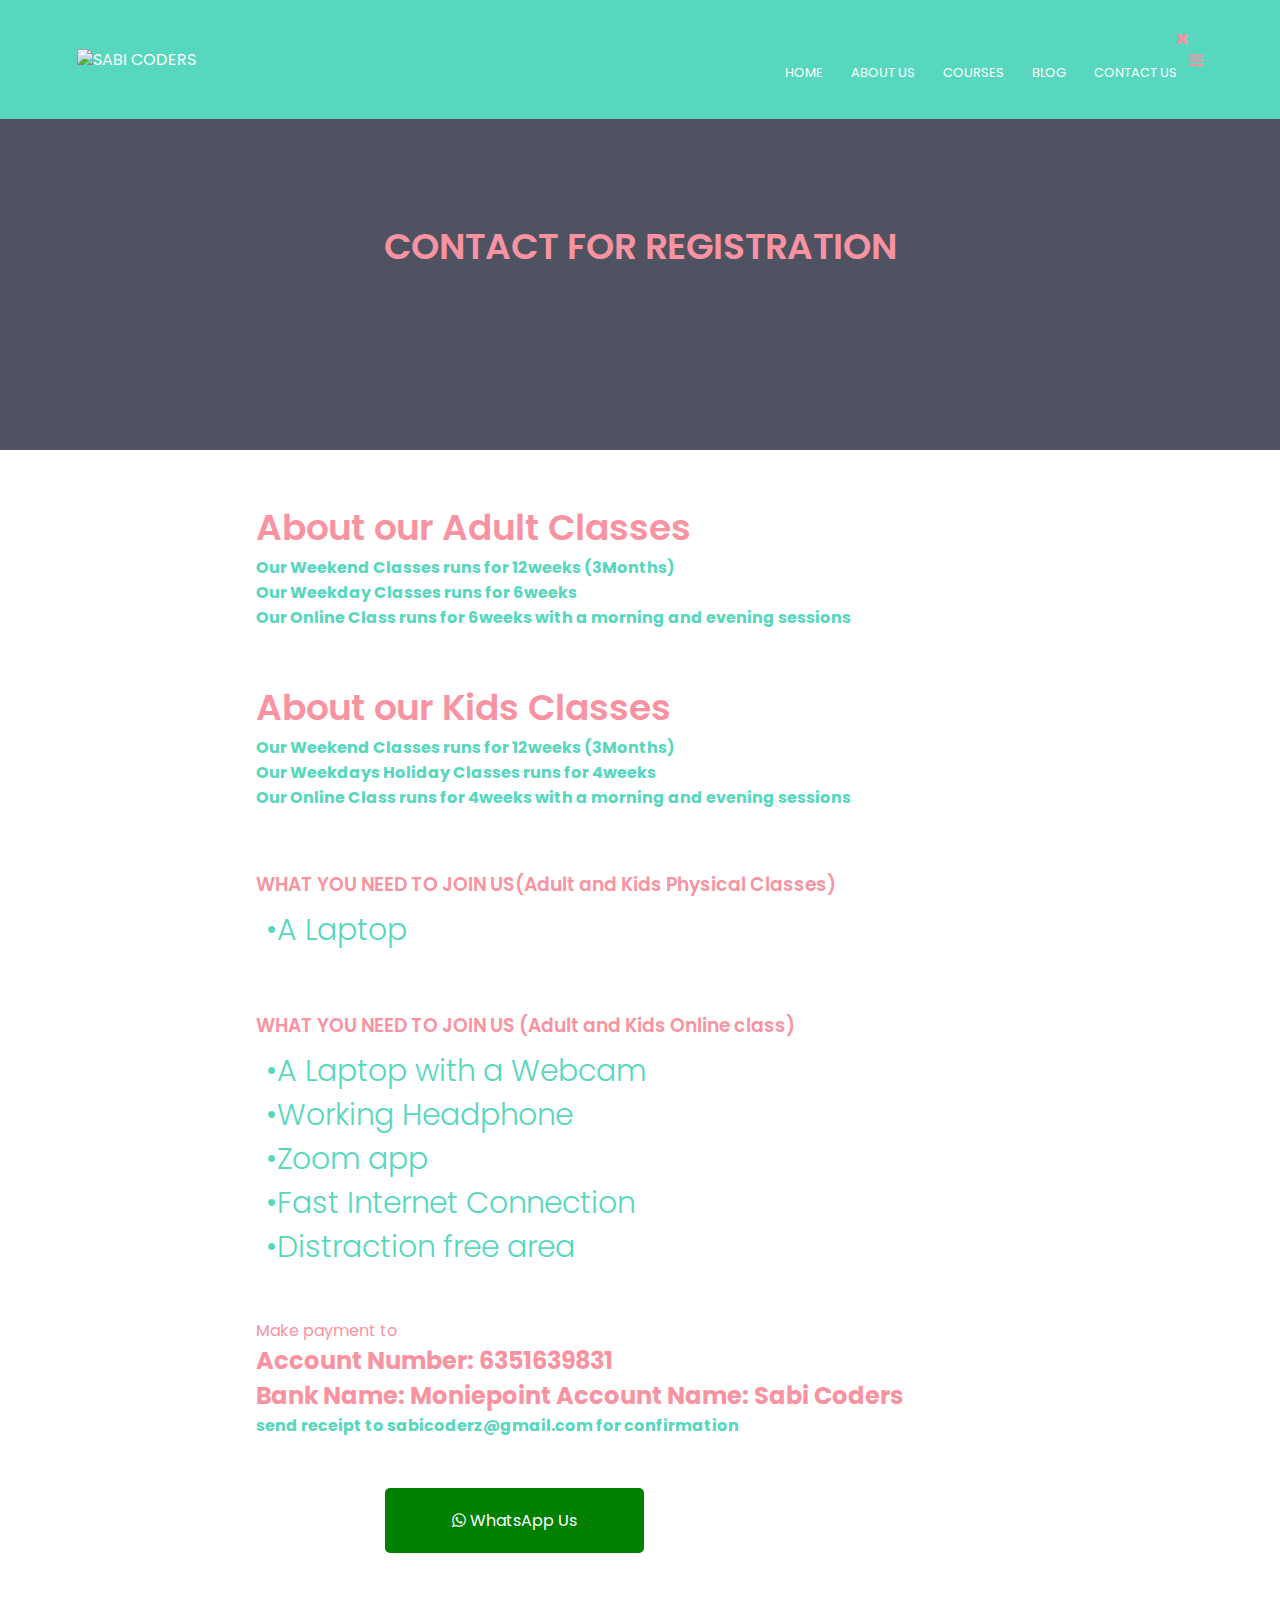
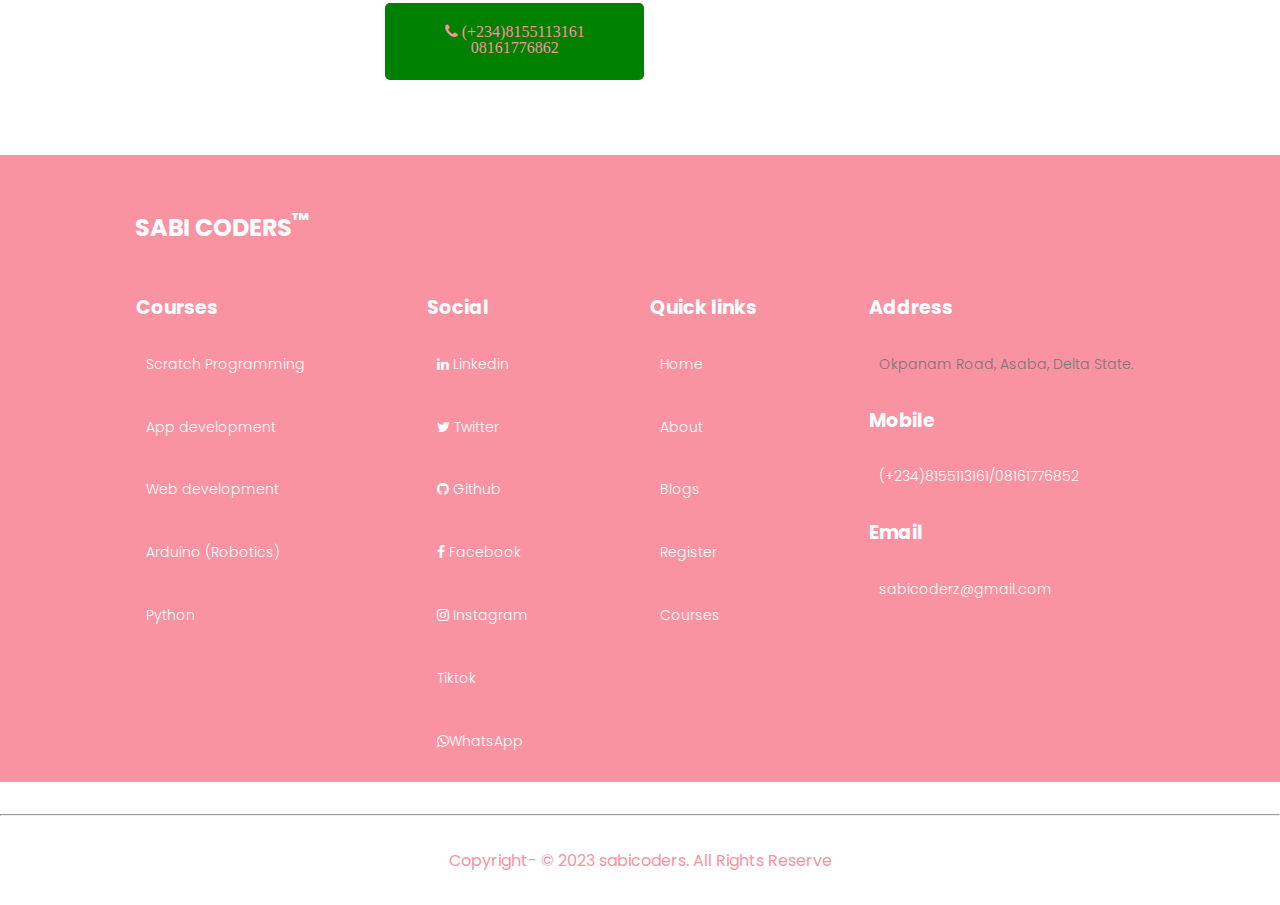
==== contact.html @ f35ffa67 "Add files via upload" ====
<!DOCTYPE html>
<html lang="en">
    <head>
        <meta charset="utf-8">
        <meta http-equiv="X-UA-Compatible" content="IE=edge">
        <meta name="viewport" content="with=device-width, initial-scale=1.0">
        <title>SABI CODERS | WELCOME</title>
        <link rel="stylesheet" href="stylesheet.css">
       <link rel="preconnect" href="https://fonts.gstatic.com">
<link href="https://fonts.googleapis.com/css2?family=Poppins:wght@100;200;300;400;600;700&display=swap" rel="stylesheet">
<link rel="stylesheet" href="https://stackpath.bootstrapcdn.com/font-awesome/4.7.0/css/font-awesome.min.css">
    </head>
    <body>
        <section class="sub-header">
            <nav>
                <a href="index.html"><img src="images/logo1.png">SABI CODERS</a>
                <div class="nav-links" id="navLinks">
                    <i class="fa fa-times" onclick="hideMenu()"></i>
                    <ul>
                        <li><a href="index.html">HOME</a></a></li>
                        <li><a href="about.html">ABOUT US</a></li>
                        <li><a href="course.html">COURSES</a></li>
                        <li><a href="blog.html">BLOG</a></li>
                        <li><a href="contact.html">CONTACT US</a></li>
                    </ul>
                </div>
                <i class="fa fa-bars"onclick="showMenu()"></i>
            </nav>
            <h1>CONTACT FOR REGISTRATION</h1>
        </section>
        
<!------------------contact form------------------------>

<br><br>
        
<div class="need">
  
<h1>About our Adult Classes</h1> 

<h4> Our Weekend Classes runs for 12weeks (3Months)<br> 
Our Weekday Classes runs for 6weeks<br>  
Our Online Class runs for 6weeks with a morning and evening sessions</h4>

<br><br>
  <h1>About our Kids Classes</h1>
<h4> Our Weekend Classes runs for 12weeks (3Months)<br>Our Weekdays Holiday Classes runs for 4weeks<br> Our Online Class runs for 4weeks with a morning and evening sessions</h4>
<br><br>
<h3>WHAT YOU NEED TO JOIN US(Adult and Kids Physical Classes)</h3>
<P>•A Laptop</P>
<br><br>
<h3>WHAT YOU NEED TO JOIN US (Adult and Kids Online class)</h3>
<p>•A Laptop with a Webcam<br><br>
•Working Headphone<br><br>
•Zoom app<br><br>
•Fast Internet Connection<br><br>
•Distraction free area</p>

<br><br> Make payment to</h4>
<h2>Account Number: 6351639831  <br>
Bank Name: Moniepoint
Account Name: Sabi Coders
</h2>
<h4>send receipt to sabicoderz@gmail.com for confirmation</h4>
<br><br>

<div class="containers">
  <i class="fa fa-whatsapp"><a href="
wa.link/zpau5z"> WhatsApp Us</i></a>
  </div><br><br>
  <div class="containerc">
  <i class="fa fa-phone"> (+234)8155113161<br>08161776862</i>
</div><br><br>


</div>
</div><br><br>
 <!------------ FOOTER -->
 
 <div class="footer">
     <br><br>
      <div class="heading">
        <h2>Sabi Coders<sup>™</sup></h2>
      </div>
      <div class="content">
        <div class="services">
          <h4>Courses</h4>
          <p><a href="">Scratch Programming</a></p>
          <p><a href="#">App development</a></p>
          <p><a href="#">Web development</a></p>
          <p><a href="#">Arduino (Robotics)</a></p>
          <p><a href="#">Python</a></p>
        </div>
        <div class="social-media">
          <h4>Social</h4>
          <p>
            <a href="https://linkedin.com/sabicoders"
              ><i class="fa fa-linkedin"></i> Linkedin</a
            >
          </p>
          <p>
            <a href="https://twitter.com/sabicoders"
              ><i class="fa fa-twitter"></i> Twitter</a
            >
          </p>
          <p>
            <a href="https://github.com/sabicoders"
              ><i class="fa fa-github"></i> Github</a
            >
          </p>
          <p>
            <a href="https://www.facebook.com/sabicoders"
              ><i class="fa fa-facebook"></i> Facebook</a
            >
          </p>
          <p>
            <a href="https://www.instagram.com/sabicoders"
              ><i class="fa fa-instagram"></i> Instagram</a
            >
          </p>
          <p> <a href="https://www.tiktok.com/@sabicoders?_t=8fA3XxUcSMn&_r=1"><i class="fa fa-tiktok"></i>Tiktok</a> </p>
          <p> <a href="wa.link/zpau5z"><i class="fa fa-whatsapp"></i>WhatsApp</a> </p>
        </div>
        <div class="links">
          <h4>Quick links</h4>
          <p><a href="index.html">Home</a></p>
          <p><a href="about.html">About</a></p>
          <p><a href="blog.html">Blogs</a></p>
          <p><a href="register.html">Register</a></p>
          <p><a href="course.html">Courses</a></p>
        </div>
        <div class="details">
          <h4 class="address">Address</h4>
          <p>
            Okpanam Road, Asaba, Delta State.
          </p>
          <h4 class="mobile">Mobile</h4>
          <p><a href="">(+234)8155113161/08161776852</a></p>
          <h4 class="mail">Email</h4>
          <p><a href="">sabicoderz@gmail.com</a></p>
        </div>
      </div>
    </div>
      <footer>
        <hr />
       Copyright- © 2023 sabicoders. All Rights Reserve
      </footer>
    </div>
 <!-- JavaScript -->
 <script>
     var navLinks=document.getElementById("navLinks");
     function showMenu() {
         navLinks.style.right="0";
     }
     function hideMenu(){
         navLinks.style.right="-200px";
     }
 </script>
    </body>
    
    
    
</html>
---- stylesheet.css ----
*{
	margin: 0;
	padding: 0;
	font-family: 'Poppins', sans-serif;
	box-sizing: border-box;
}
body {
	
	margin: 0;
	padding: 0;
	color: #f993A1;
	background-image: url(images/bg1.jpg);
}
 
.header {
min-height: 50vh;
	width: 100%;
	background-position: centre;
	background-size: cover;
	position: relative;
}
.text-container {
  height: 10vh;
  width: 100vw;
  display: flex;
  justify-content: center;
  align-items: center;
}

.text-container h1{
  margin: 0;
  font-size: 100px;
  color: rgba(225,225,225, .01);
  background-image: url("https://images.unsplash.com/photo-1499195333224-3ce974eecb47?ixlib=rb-0.3.5&ixid=eyJhcHBfaWQiOjEyMDd9&s=2cf549433129d4227d1879347b9e78ce&auto=format&fit=crop&w=1248&q=80");
  background-repeat: repeat;
  -webkit-background-clip:text;
  animation: animate 15s ease-in-out infinite;
  text-align: center;
  text-transform: uppercase;
  font-weight: 900;
}

  @keyframes animate {
    0%, 100% {
      background-position: left top;
    }
    25%{
      background-position: right bottom;
     }
    50% {
      background-position: left bottom;
    }
    75% {
      background-position: right top;
    }   
}
.name{
    text-decoration: none;
    color: #f993A1;
}
.container {
  position: relative;
  width:80%;
  display: flex;
  justify-content: center;
  flex-wrap: wrap;
  transform-style: preserve-3d;
  perspective: 500px;
  margin: auto;
}
.container .box {
  position: relative;
  width: 300px;
  height: 300px;
  background: #000;
  transition: 0.5s;
  transform-style: preserve-3d;
  overflow: hidden;
  margin-right: 15px;
  margin-top: 45px;
}
.container:hover .box {
  transform: rotateY(25deg);
}
.container .box:hover ~ .box {
  transform: rotateY(-25deg);
}
.container .box:hover {
  transform: rotateY(0deg) scale(1.25);
  z-index: 1;
  box-shadow: 0 25px 40px rgba(0,0,0,0.5);
}
.container .box .imgBx {
  position: absolute;
  top: 0;
  left: 0;
  width: 100%;
  height: 100%;
}
.container .box .imgBx:before {
  content: '';
  position: absolute;
  top: 0;
  left: 0;
  width: 100%;
  height: 100%;
  background: linear-gradient(180deg,#f00,#000);
  z-index: 1;
  opacity: 0;
  transition: 0.5s;
  mix-blend-mode: multiply;
}
.container .box:hover .imgBx:before {
  opacity: 1;
}
.container .box .imgBx img {
  position: absolute;
  top: 0;
  left: 0;
  width: 100%;
  height: 100%;
  object-fit: cover;
}
.container .box .content {
  position: absolute;
  top: 0;
  left: 0;
  width: 100%;
  height: 100%;
  z-index: 1;
  display: flex;
  padding: 20px;
  align-items: flex-end;
  box-sizing: border-box;
}
.container .box .content h2 {
  color: #fff;
  transition: 0.5s;
  text-transform: uppercase;
  margin-bottom: 5px;
  font-size: 20px;
  transform: translateY(200px);
  transition-delay: 0.3s;
}
.container .box:hover .content h2 {
  transform: translateY(0px);
}
.container .box .content p {
  color: #fff;
  transition: 0.5s;
  font-size: 14px;
  transform: translateY(200px);
  transition-delay: 0.4s;
}
.container .box:hover .content p {
  transform: translateY(0px);
}
nav{
	display: flex;
	padding: 2% 6%;
	justify-content: space-between;
	align-items: center;
	background-color: #57D7Bd;
	overflow: hidden;
	
}
nav img{
	width: 20px;
}
nav a{
    text-decoration: none;
    color: white;
    margin: 0;
}
.nav-links{
	flex: 1;
	text-align: right;
}
.nav-links ul li{
	list-style: none;
	display: inline-block;
	padding: 8px 12px;
    position: relative;
}
.nav-links ul li a{
	color: #fff;
	text-decoration: none;
	font-size: 13px;
}
.nav-links ul li::after{
	content: '';
	width: 0%;
	height: 2px;
	background: #f44336;
	display: block;
	margin: auto;
	transition: 0.5s;
}
.nav-links ul li:hover::after{
	width: 100%;
}

.text-box{
	width: 80%;
	color: #333;
	position: absolute;
	top: 20%;
	left: 20%;	
	transform: translate(-20%,-20%);
	text-align: center;
	background-size: cover;

}
.text-box h1{
	font-size: 62px;
	display: center;
}
.text-box p{
	text-align: center;
	font-size: 14px;
	color: #333;
}
.hero-btn{
	display: inline-block;
	text-decoration: none;
	color: #f993A1;
	border: 1px solid #57D7Bd;
	padding: 12px 34px;
	font-size: 13px;
	background: transparent;
	position: relative;
	cursor: pointer;
}
.hero-btn:hover{
	border: 1px solid #f44336;
	background: #f44336;
	transition: 1s;
}
nav.fa{
	display: none;
}
@media(max-width: 700px){
	.text-box h1{
		font-size: 20px;
	}
.nav-links ul li{
	display: block;
}
.nav-links{
    position: absolute;
    background: #57D7Bd;
	height: 100vh;
	width: 200px;
	top: 0;
	right: -200px;
	text-align: left;
	z-index: 2;
	transition: 1s;
}
nav.fa{
	display: block;
	color: #fff;
	margin: 10px;
	font-size: 22px;
	cursor: pointer;
}
.nav-links ul{
	padding: 30px;
     }
}

/*-------------COURSES----------------*/
.course{
	width: 80%;
	margin: auto;
	text-align: center;
	padding-top: 100px;

}
.btn{
	display: inline-block;
	text-decoration: none;
	color: #57D7Bd;
	border: 1px solid #F993A1;
	padding: 12px 34px;
	font-size: 13px;
	background: transparent;
	position: relative;
	cursor: pointer;
}
.btn:hover{
	border: 1px solid #f44336;
	background: #f44336;
	transition: 1s;
}

h1 {
	font-size: 36px;
	font-weight: 600;
	color: #f993A1;
}
p{
	color: #777;
	font-size: 14px;
	font-weight: 300;
	line-height: 22px;
	padding: 10px;
}
.row{
	margin-top: 5%;
	display: block;
	justify-content: space-between;
}
.course-col{
	flex-basis: 31%;
	background: #fff3f3;
	border-radius: 10px;
	margin-bottom: 5%;
	padding: 20px 12px;
	box-sizing: border-box;
	transition: 0.5s;

}
h3{
	text-align: center;
	font-weight: 600;
	margin: 10px 0;
	color: #57D7Bd;
}
.course-col:hover{
	box-shadow: 0 0 20px 0px rgba(0, 0, 0, 0.2);
}
@media(max-width: 700p){
	.row{
		flex-direction: column;
	}
}
/*-------------------CAMPUS------------------*/
.campus{
	width: 50%;
	margin: auto;
	text-align: center;
	padding-top: 50px;
}
.campus-col{
	flex-basis: 32%;
	border-radius: 10px;
	margin-bottom: 30px;
	position: relative;
	overflow: hidden;

}
.campus-col img{
	width: 100%;
	display: block;
}
.layer{
	background: transparent;
	height: 100%;
	width: 100%;
	position: absolute;
	top: 0;
	left: 0;
	transition: 0.5s;
}
.layer:hover{
	background: #57D7Bd;

}
.layer h3{
	width: 100%;
	font-weight: 500;
	color: #fff;
	font-size: 26px;
	bottom: 0;
	left: 50%;
	transform: translateX(-50%);
	position: absolute;
	opacity: 0;
	transition: 0.5s;
}
.layer:hover h3{
	bottom: 49%;
	opacity: 1;
}
@media(max-width: 700px){
.campus{
	width: 80%;
	margin: auto;
	text-align: center;
	padding-top: 50px;
	}
}
/*---------FACILITIES------------------*/
.facilities{
	width: 50%;
	margin: auto;
	text-align: center;
	padding-top: 100px;
	display: block;
}
.facilities-col{
	flex-basis: 31%;
	border-radius: 10px;
	margin-bottom: 5%;
	text-align: center;
}
.facilities-col img{
	width: 100%;
	border-radius: 10px;

}
.facilities-col:hover{
	background-color: #FDBC7A;
	box-shadow: 0 0 20px 0px;
}
.facilities-col p{
	padding: 0;
}
.facilities-col h3{
	margin-top: 16px;
	margin-bottom: 15px;
	text-align: left;
}
@media(max-width: 700px){
.facilities{
	width: 80%;
	margin: auto;
	text-align: center;
	padding-top: 100px;
	display: block;
	}
}
/*-------------------------TESTIMONIALS----------------------*/


/*--------CALL TO ACTION-----------*/
.cta{
	margin: 100px auto;
	width: 80%;
	background-image: linear-gradient( rgba(0,0,0,0.7),rgba(0,0,0,0.7)), url(images/img-2.jpg);
    background-position: center;
    background-size: cover;
    border-radius: 10px;
    text-align: center;
    padding: 100px 0;
}
.cta h1{
	color: #fff;
	margin-bottom: 40px;
	padding: 0;
}
@media(max-width: 700px){
	.cta h1{
		font-size: 24px;
	}
}
/*------------FOOTER--------*/

.footer {
  background-color: #f993A1;
  color: #fefefe;
 
  width: 100%;
  bottom: 0;
  left: 0;
  margin: 0;
}

.footer .heading {
  color: #fefefe;
  max-width: 1010px;
  width: 90%;
  text-transform: uppercase;
  margin: 0 auto;
  margin-bottom: 3rem;
  font-family: "Gill Sans", "Gill Sans MT", Calibri, "Trebuchet MS", sans-serif;
}

.footer .content {
  display: flex;
  justify-content: space-evenly;
  margin: 1.5rem;
}

.footer .content p {
  margin-bottom: 1.3rem;
}

.footer .content a {
  text-decoration: none;
  color: #fefefe;
}

.footer .content a:hover {
  border-bottom: 1px solid #971717;
}

.footer .content h4 {
  margin-bottom: 1.3rem;
  font-size: 19px;
}

footer {
  text-align: center;
  margin-bottom: 2rem;
}

footer hr {
  margin: 2rem 0;
}

@media (max-width: 767px) {
  .footer .content {
    display: flex;
    flex-direction: column;
    font-size: 14px;
  }

  .footer {
    position: unset;
  }
}

@media (min-width: 768px) and (max-width: 1024px) {
  .footer .content,
  .footer {
    font-size: 14px;
  }
}

@media (orientation: landscape) and (max-height: 500px) {
  .footer {
    position: unset;
  }
}
/*----ABOUT US PAGE----------*/
.sub-header{
	height: 50vh;
	width: 100%;
	background-image: linear-gradient(rgba(4, 9, 30, 0.7), rgba(4, 9, 30, 0.7));
	background-position:center;
	background-size: cover;
	text-align: center;
	color: #f993A1;
}
.sub-header h1{
	margin-top: 100px;
}
.about-us{
	width: 80%;
	margin: auto;
	padding-top: 80px;
	padding-bottom: 50px;
}
.about-col{
	flex-basis: 48%;
	padding: 30px 2px;
}
.about-col img{
	width: 100%;
	height: 50%;

}
.about-col h1{
	padding-top: 0;
	color: #F993A1;
}
.about-col p{
	padding: 15px 0  25px;
}

.red-btn{
	border: 1px solid #57D7Bd;
    background: transparent;
    color: #f44336;

}
.red-btn:hover{
	color: #fff;
}
@media(max-width: 700px){
	.sub-header{
		height: 50vh;
	width: 100%;
	background-image: linear-gradient(rgba(4, 9, 30, 0.7), rgba(4, 9, 30, 0.7)), url(images/img.jpeg);
	background-position:center;
	background-size: cover;
	text-align: center;
	color: #f993A1;
	}
}
/*-----------------------blog content----------------*/
.blog-content {
	width: 80%;
	margin: auto;
	padding: 60px 0;
}
.blog-left {
	flex-basis: 65%;
}
.blog-left img {
	width: 80%;
}
.blog-left h2{
	color: #F993A1;
	font-weight: 600;
	margin: 30px 0;
}
.blog-left p {
	color: #999;
	padding: 0;
}
.blog-right {
	flex-basis: 32%;

}
.blog-right h3 {
	background: #57D7Bd;
	color: #fff;
	padding: 7px 0;
	font-size: 16px;
	margin-bottom: 20px;

}
.blog-right div{
	display: flex;
	align-items: center;
	justify-content: space-between;
	color: #555;
	padding: 8px;
	box-sizing: border-box;
}
.blog-right a{
    text-decoration: none;
    color: #57d7bd;
}
.comment-box {
	border: 1px solid #57D7Bd;
	margin: 50px 0;
	padding: 10px 20px;

}
.comment-box h3 {
	text-align: left;
}
.comment-form input, .comment-form textarea {
	width: 100%;
	padding: 10px;
	margin: 15px 0;
	box-sizing: border-box;
	border: none;
	outline: none;
	background: #f0f0f0;

}
.comment-form button {
	margin: 10px 0;
}
@media(max-width: 700px){
	.sub-header h1{
		font-size: 24px;
	}
}
/*-------------------contact form------------/
/* Style inputs with type="text", select elements and textareas */
input[type=text], select, textarea, input[type=email], input[type=tel] {
  width: 60%; /* Full width */
  padding: 12px; /* Some padding */ 
  border: 1px solid #57D7Bd; /* Gray border */
  border-radius: 4px; /* Rounded borders */
  box-sizing: border-box; /* Make sure that padding and width stays in place */
  margin-top: 6px; /* Add a top margin */
  margin-bottom: 16px; /* Bottom margin */
  resize: vertical /* Allow the user to vertically resize the textarea (not horizontally) */
}

/* Style the submit button with a specific background color etc */
input[type=submit] {
  background-color: #57D7Bd;
  color: white;
  padding: 12px 20px;
  border: none;
  border-radius: 4px;
  cursor: pointer;
  text-align: left;
}

/* When moving the mouse over the submit button, add a darker green color */
input[type=submit]:hover {
  background-color: #45a049;
}

/* Add a background color and some padding around the form */
.containers {
  border-radius: 5px;
  background-color: green;
  background-size: 100%;
  padding: 20px;
  margin-left: 20%;
  align-items: center;
  width: 40%;
  text-align: center;

}

.containers i{
    color: white;
    font: bold;
    text-align: center;
}
.containers a{
	color: white;
	text-decoration: none;
}
.containerc {
  border-radius: 5px;
  background-color: green;
  background-size: 100%;
  padding: 20px;
  width: 40%;
  margin-left: 20%;
  text-align: center;
}
.containers, .containerc:hover{
border-color: #6A679E;
	outline: none;

}
@media(max-width: 700px){
	.containers {
		border-radius: 5px;
  background-color: green;
  background-size: 100%;
  padding: 20px;
  margin-left: 20%;
  width: 60%;
	}
	.containerc{
		border-radius: 5px;
  background-color: #F9EEE1;
  background-size: 100%;
  padding: 20px;
  width: 60%;
  margin-left: 20%;
  text-align: center;
	}
}
.containerc i{
    color: #F993A1;
    font: bold;
    text-align: center;
}

.scratch{
 background-color: #F9EEE1;
	width: 80%;
	margin: auto;
	text-align: center;
	padding-top: 100px;
}
.body1{
    background-color: #EBDAC8DA;
}
.python{
 background-color: #EBDAC8DA;
	width: 80%;
	margin: auto;
	text-align: center;
	padding-top: 100px;
}
.body2{
    background-color: #F9EEE1;
}
.web{
 background-color: #F4EEE1;
	width: 80%;
	margin: auto;
	text-align: center;
	padding-top: 100px;
}
.web img{

}
.body3{
    background-color: #EBDAC8DA;
}
.app{
 background-color: #F9EEE1;
	width: 80%;
	margin: auto;
	text-align: center;
	padding-top: 100px;
}
.body4{
    background-color: #EBDAC8DA;
}
.ard{
 background-color: #EBDAC8DA;
	width: 80%;
	margin: auto;
	text-align: center;
	padding-top: 100px;
}
.body5 {
    background-color: #F4EEE1;
}


.containerl {
	display: flex;
	align-items: center;
	justify-content: center;
	min-height: 100vh;
}

.screen {		
	background: linear-gradient(90deg, #5D54A4, #7C78B8);		
	position: relative;	
	height: 600px;
	width: 360px;	
	box-shadow: 0px 0px 24px #5C5696;
}

.screen__content {
	z-index: 1;
	position: relative;	
	height: 100%;
}

.screen__background {		
	position: absolute;
	top: 0;
	left: 0;
	right: 0;
	bottom: 0;
	z-index: 0;
	-webkit-clip-path: inset(0 0 0 0);
	clip-path: inset(0 0 0 0);	
}

.screen__background__shape {
	transform: rotate(45deg);
	position: absolute;
}

.screen__background__shape1 {
	height: 520px;
	width: 520px;
	background: #FFF;	
	top: -50px;
	right: 120px;	
	border-radius: 0 72px 0 0;
}

.screen__background__shape2 {
	height: 220px;
	width: 220px;
	background: #6C63AC;	
	top: -172px;
	right: 0;	
	border-radius: 32px;
}

.screen__background__shape3 {
	height: 540px;
	width: 190px;
	background: linear-gradient(270deg, #5D54A4, #6A679E);
	top: -24px;
	right: 0;	
	border-radius: 32px;
}

.screen__background__shape4 {
	height: 400px;
	width: 200px;
	background: #7E7BB9;	
	top: 420px;
	right: 50px;	
	border-radius: 60px;
}

.login {
	width: 320px;
	padding: 30px;
	padding-top: 156px;
}

.login__field {
	padding: 20px 0px;	
	position: relative;	
}

.login__icon {
	position: absolute;
	top: 30px;
	color: #57D7Bd;
}

.login__input {
	border: none;
	border-bottom: 2px solid #D1D1D4;
	background: none;
	padding: 10px;
	padding-left: 24px;
	font-weight: 700;
	width: 75%;
	transition: .2s;
}

.login__input:active,
.login__input:focus,
.login__input:hover {
	outline: none;
	border-bottom-color: #6A679E;
}

.login__submit {
	background: #fff;
	font-size: 14px;
	margin-top: 30px;
	padding: 16px 20px;
	border-radius: 26px;
	border: 1px solid #57D7Bd;
	text-transform: uppercase;
	font-weight: 700;
	display: flex;
	align-items: center;
	width: 100%;
	color: #4C489D;
	box-shadow: 0px 2px 2px #5C5696;
	cursor: pointer;
	transition: .2s;
}

.login__submit:active,
.login__submit:focus,
.login__submit:hover {
	border-color: #6A679E;
	outline: none;
}

.button__icon {
	font-size: 24px;
	margin-left: auto;
	color: #7875B5;
}

.social-login {	
	position: absolute;
	height: 140px;
	width: 160px;
	text-align: center;
	bottom: 0px;
	right: 0px;
	color: #fff;
}

.social-icons {
	display: flex;
	align-items: center;
	justify-content: center;
}

.social-login__icon {
	padding: 20px 10px;
	color: #57D7Bd;
	text-decoration: none;	
	text-shadow: 0px 0px 8px #7875B5;
}

.social-login__icon:hover {
	transform: scale(1.5);	
}
.lbtn{
font-size: 16px;
	color: #57D7Bd;
	text-decoration: none;
}
.main{
	width: 300px;
	height: 600px;
	background: #F4EEE1;
	overflow: hidden;

	border-radius: 10px;
	box-shadow: 5px 20px 50px #000;
	margin-left: 35px;
}
#chk{
	display: none;
}
.signup{
	position: relative;
	width:100%;
	height: 100%;
}
label{
	color: #fff;
	font-size: 2.3em;
	justify-content: center;
	display: flex;
	margin: 60px;
	font-weight: bold;
	cursor: pointer;
	transition: .5s ease-in-out;
	margin-top: 10px;
}
.labe {
    color: #57D7Bd;
}
.input{
	width: 60%;
	height: 30px;
	background: #e0dede;
	justify-content: center;
	display: flex;
	margin: 20px auto;
	padding: 10px;
	border: #57D7Bd;
	outline: none;
	border-radius: 5px;
	
}
button{
	width: 40%;
	height: 40px;
	margin: 10px auto;
	justify-content: center;
	display: block;
	color: #fff;
	background: #57D7Bd;
	font-size: 1em;
	font-weight: bold;
	margin-top: 20px;
	outline: none;
	border: #57D7Bd;
	border-radius: 5px;
	transition: .2s ease-in;
	cursor: pointer;
}
button:hover{
	background: #F993A1;
}
.logins{
	height: 600px;
	background: #57D7Bd;
	border-radius: 60% / 10%;
	transform: translateY(-100px);
	transition: .8s ease-in-out;
	
}
.login lh4{
	color: #573b8a;
	transform: scale(.6);
}

#chk:checked ~ .login{
	transform: translateY(-500px);
}
#chk:checked ~ .login label{
	transform: scale(1);	
}
#chk:checked ~ .signup label{
	transform: scale(.6);
}

.bodys{
	margin: 0;
	padding: 0;
	display: flex;
	justify-content: center;
	align-items: center;
	min-height: 100vh;
	font-family: 'Jost', sans-serif;
	background: #57D7Bd;
}
.opt{
    width: 60%;
	height: 40px;
	background: #e0dede;
	justify-content: center;
	display: flex;
	margin-top: 20px auto;
	margin-left: 60px;
	padding: 10px;
	border: 1px solid #57D7Bd;
	outline: none;
	border-radius: 5px;
}
.lh4{

    text-decoration: none;
    margin-bottom: 10px;
    color: white;
    text-align: center;
    
}
.lh4 a{
    text-decoration: none;
    color: #F993A1;
}
.need {
	margin-left:20%;
	display: inline-block;


}
.need h3, .need h2, .need h1{
    color: #F993A1;
    text-align: left;
    
}
.need h3{
	text-align: left;
}
.need h4 {
	color: #57D7Bd;
}
.need p{
    
    color: #57D7Bd;
    font-size: 30px;
 }
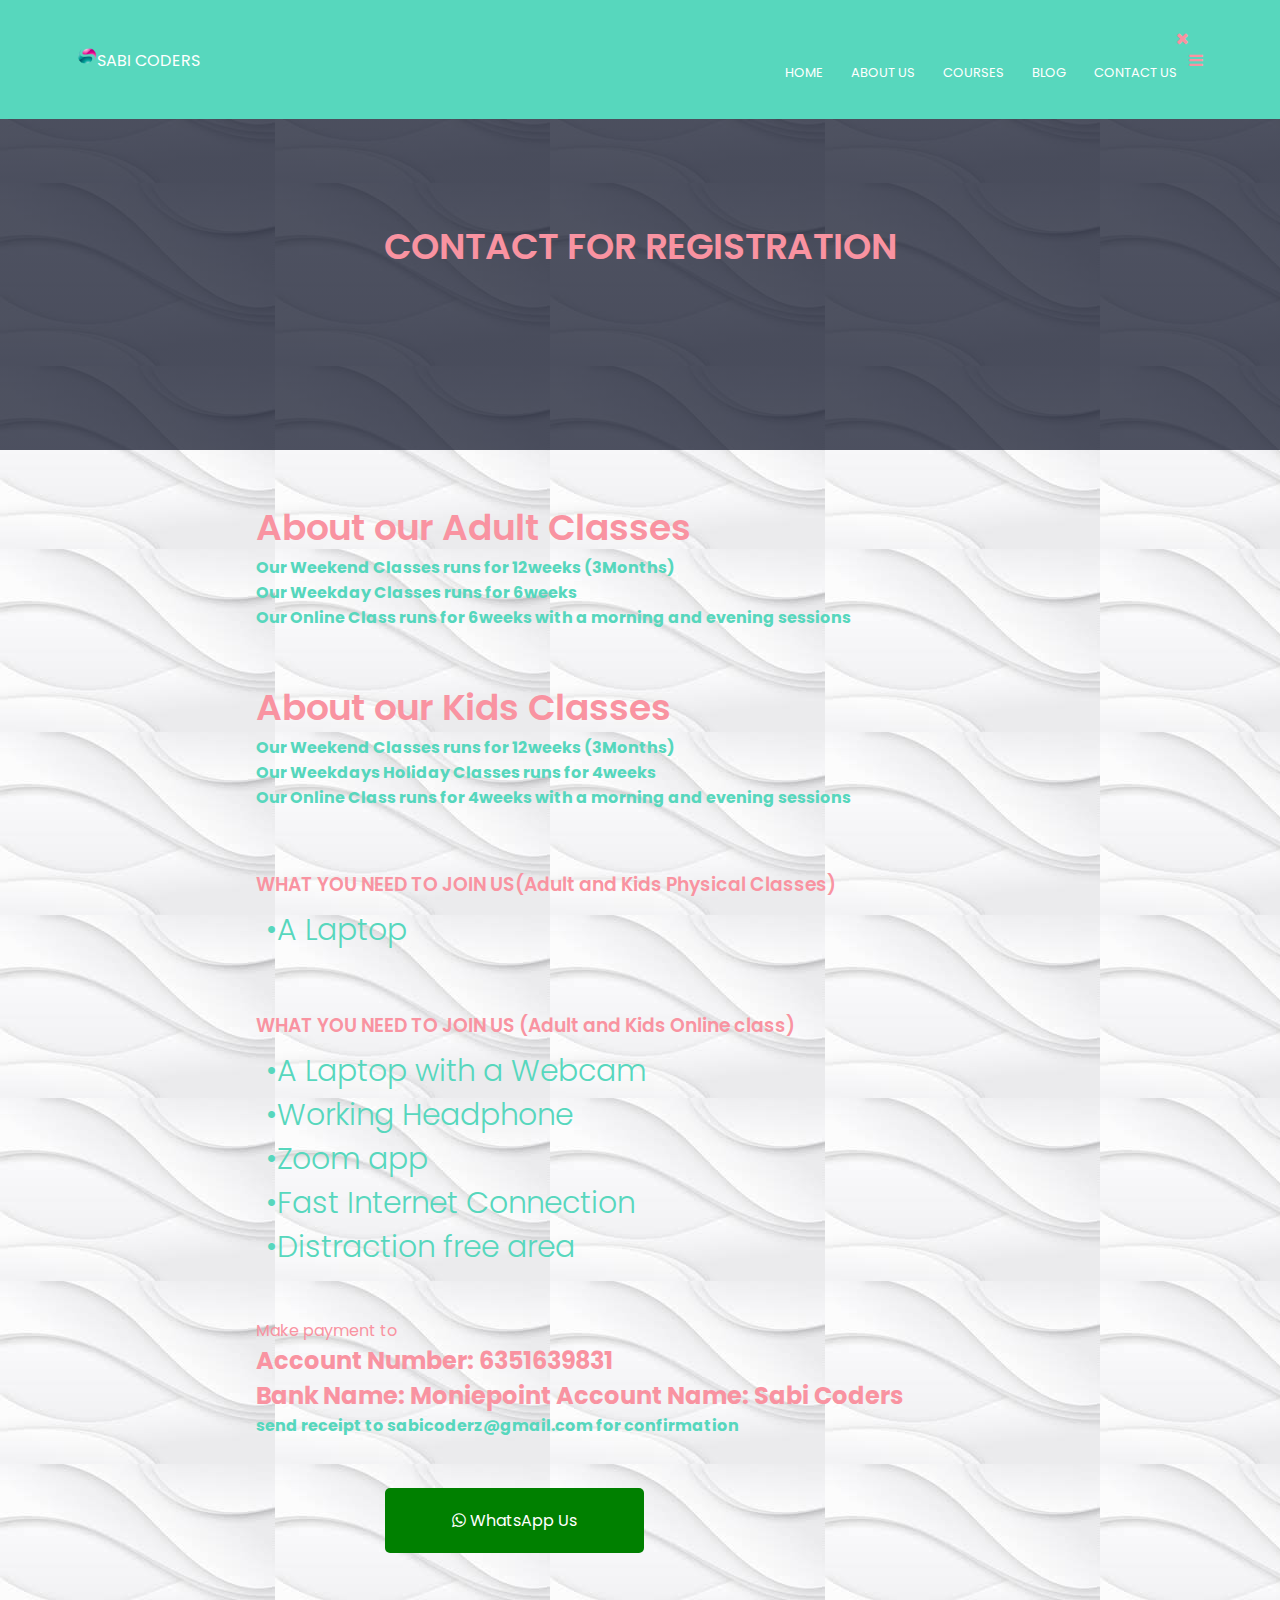
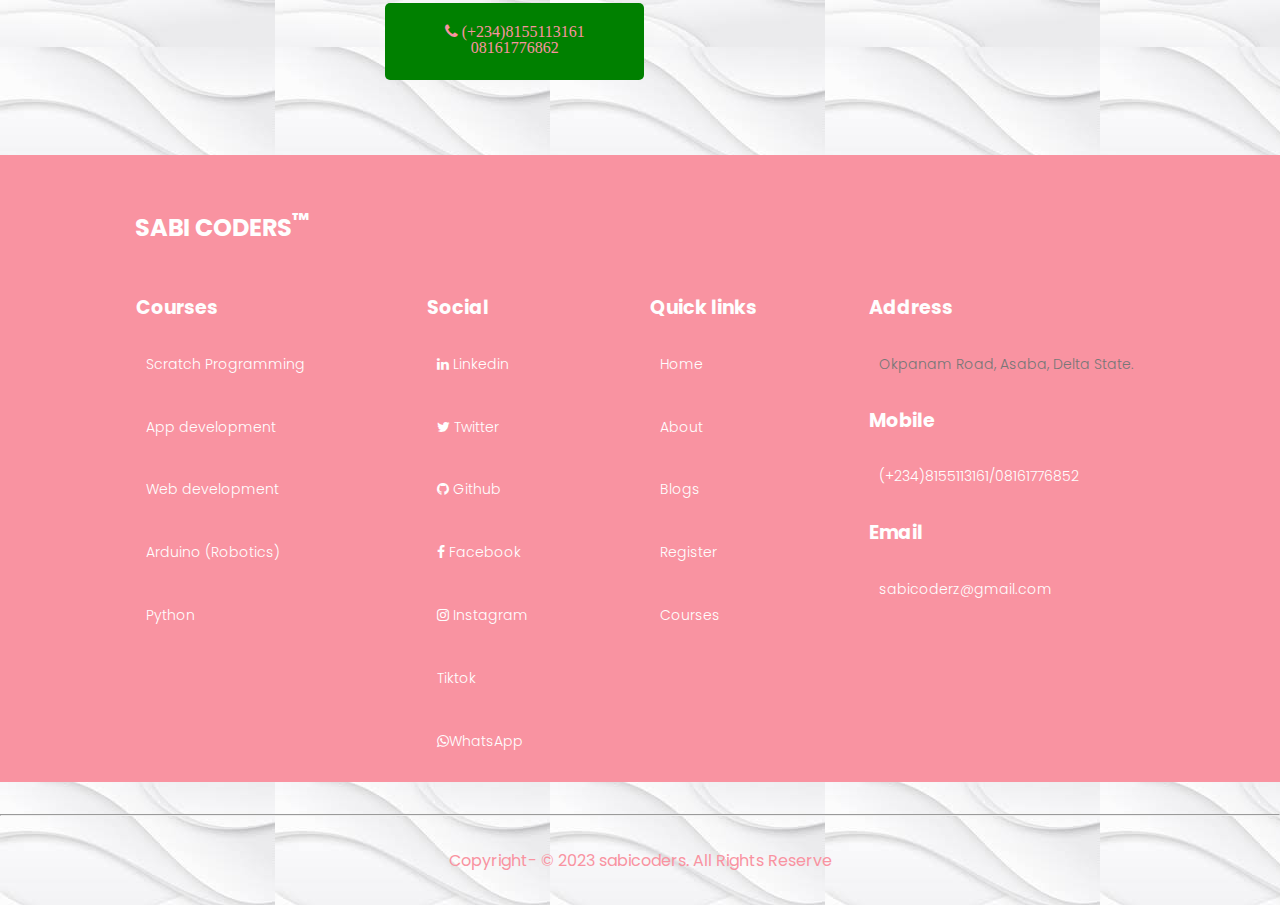
==== commit cca031b6: "Update contact.html" ====
--- a/contact.html
+++ b/contact.html
@@ -68,7 +68,7 @@
 wa.link/zpau5z"> WhatsApp Us</i></a>
   </div><br><br>
   <div class="containerc">
-  <i class="fa fa-phone"> (+234)8155113161<br>08161776862</i>
+  <i class="fa fa-phone"> (+234)8155113161<br>08161776862 <br><script type="text/javascript" src="https://form.jotform.com/jsform/240042647338555">REGISTER HERE</script></i>
 </div><br><br>
 
 
